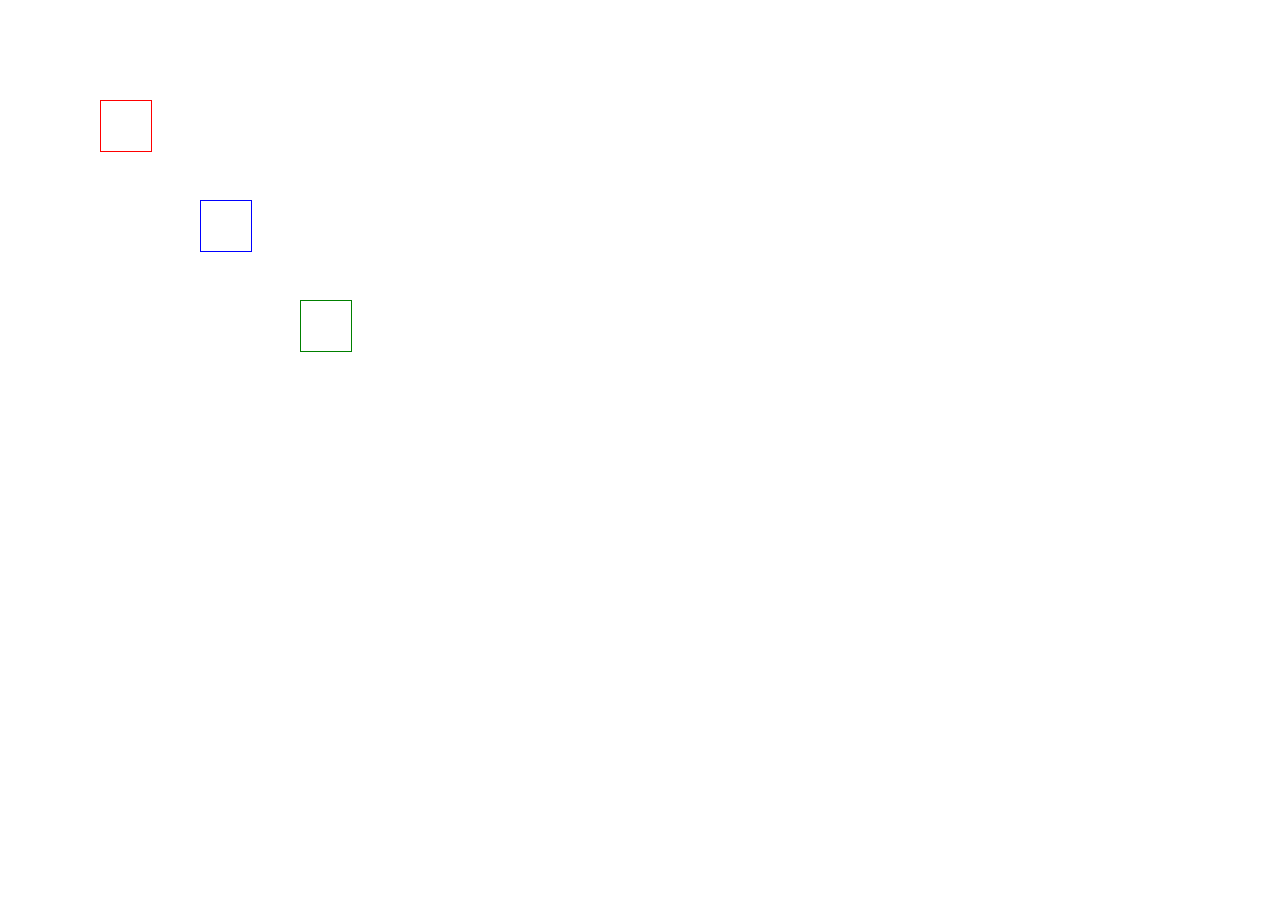
==== index.html @ 55498351 "177" ====
<!DOCTYPE html>
<html lang="en">
<head>
    <meta charset="UTF-8">
    <meta name="viewport" content="width=device-width, initial-scale=1.0">
    <title>Document</title>
    <link rel="stylesheet" href="style.css">
</head>
<body>
<div id="elem1"></div>
<div id="elem2"></div>
<div id="elem3"></div>
    
</body>
</html>
---- style.css ----
#elem1{
    top: 100px;
    left: 100px;
 position: absolute;
 width: 50px;
 height: 50px;
  border: 1px solid red;
}
#elem2{
    top: 200px;
    left: 200px;
    position: absolute;
    width: 50px;
 height: 50px;
 border: 1px solid blue;
}
#elem3{
    top: 300px;
    left: 300px;
    position: absolute;
    width: 50px;
 height: 50px;
  border: 1px solid green;
}
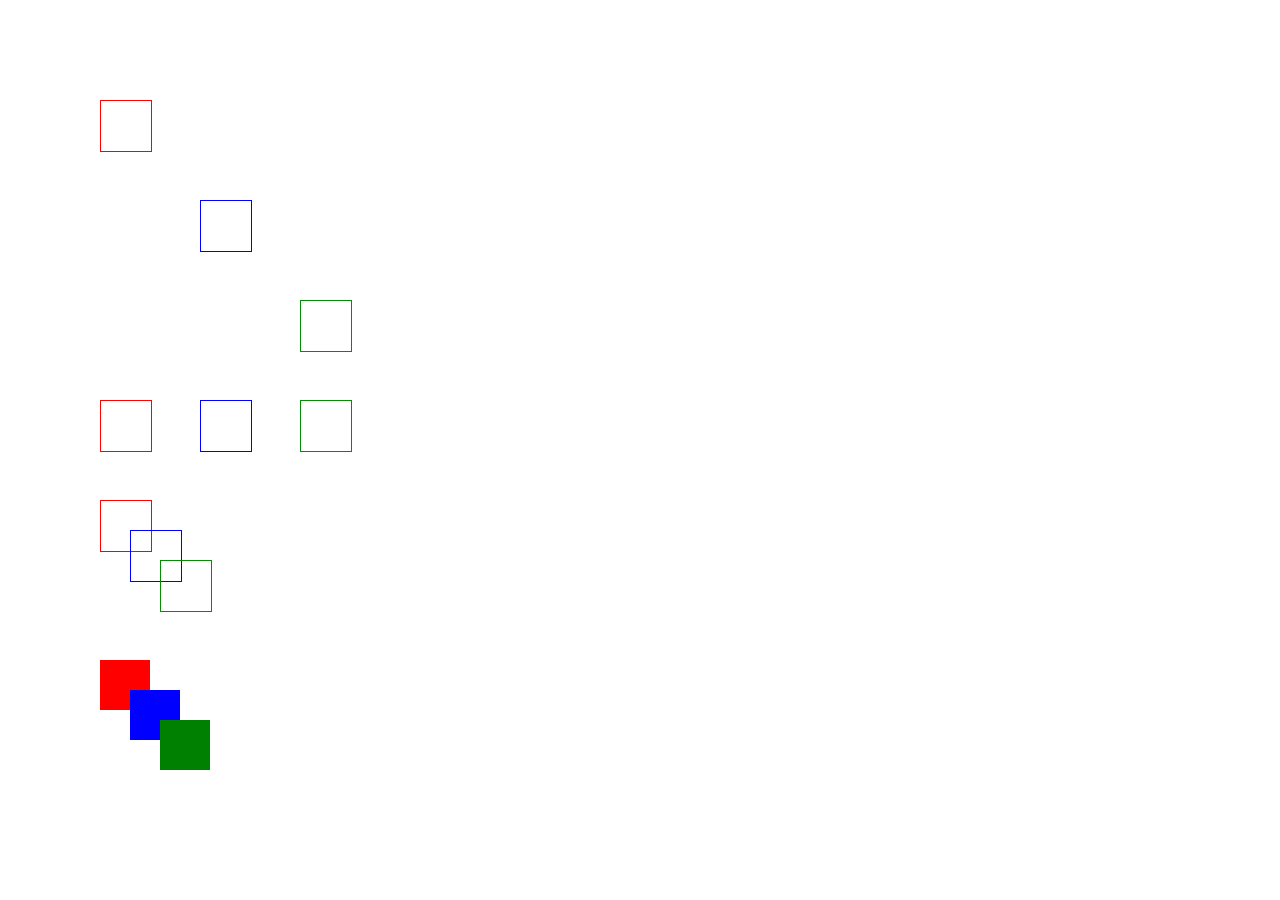
==== commit 1c1c54ab: "177.2,3,4" ====
--- a/index.html
+++ b/index.html
@@ -7,9 +7,22 @@
     <link rel="stylesheet" href="style.css">
 </head>
 <body>
+   
 <div id="elem1"></div>
 <div id="elem2"></div>
 <div id="elem3"></div>
+
+<div id="elem4"></div>
+<div id="elem5"></div>
+<div id="elem6"></div>
+
+<div id="elem7"></div>
+<div id="elem8"></div>
+<div id="elem9"></div>
+
+<div id="elem10"></div>
+<div id="elem11"></div>
+<div id="elem12"></div>
     
 </body>
 </html>
--- a/style.css
+++ b/style.css
@@ -20,5 +20,77 @@
     position: absolute;
     width: 50px;
  height: 50px;
-  border: 1px solid green;
+  border: 1px solid rgb(2, 141, 2);
+}
+#elem4{
+    top: 400px;
+    left: 100px;
+ position: absolute;
+ width: 50px;
+ height: 50px;
+  border: 1px solid red;
+}
+#elem5{
+    top: 400px;
+    left: 200px;
+    position: absolute;
+    width: 50px;
+ height: 50px;
+ border: 1px solid blue;
+}
+#elem6{
+    top: 400px;
+    left: 300px;
+    position: absolute;
+    width: 50px;
+ height: 50px;
+  border: 1px solid rgb(2, 141, 2);
+}
+#elem7{
+    top: 500px;
+    left: 100px;
+ position: absolute;
+ width: 50px;
+ height: 50px;
+  border: 1px solid red;
+}
+#elem8{
+    top: 530px;
+    left: 130px;
+    position: absolute;
+    width: 50px;
+ height: 50px;
+ border: 1px solid blue;
+}
+#elem9{
+    top: 560px;
+    left: 160px;
+    position: absolute;
+    width: 50px;
+ height: 50px;
+  border: 1px solid rgb(2, 141, 2);
+}
+#elem10{
+    top: 660px;
+    left: 100px;
+ position: absolute;
+ width: 50px;
+ height: 50px;
+background-color: red;
+}
+#elem11{
+    top: 690px;
+    left: 130px;
+    position: absolute;
+    width: 50px;
+ height: 50px;
+ background-color: blue;
+}
+#elem12{
+    top: 720px;
+    left: 160px;
+    position: absolute;
+    width: 50px;
+ height: 50px;
+background-color: green;
 }
